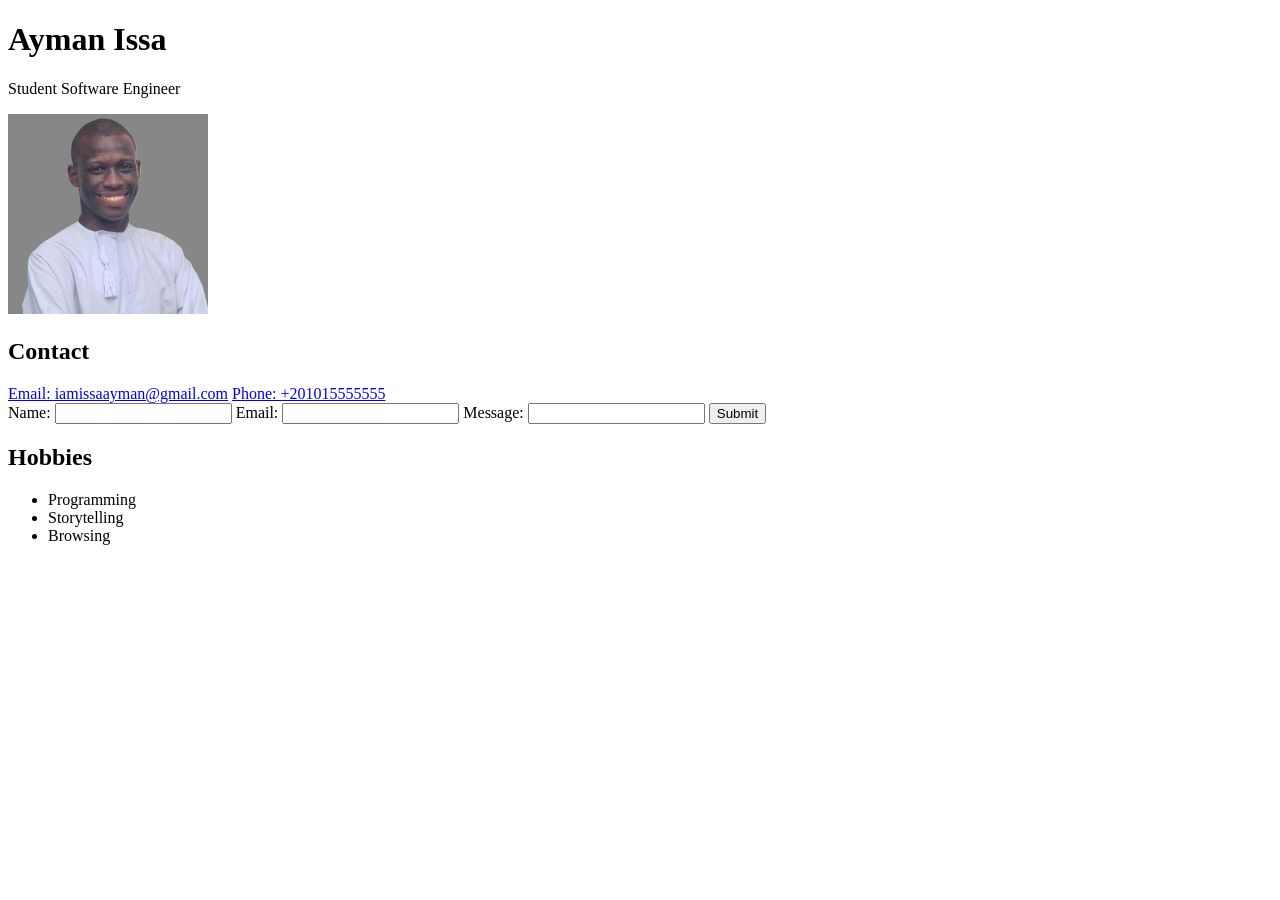
==== The-Journey-Lab/Projects Lab/Introduction to SWE/Me In Code/index.html @ 9102a5c4 "Learnt How to create a form and adding an image with size specs" ====
<!DOCTYPE html>
<html>

<head>
</head>

<body>
  <h1>Ayman Issa </h1> 
    <p>Student Software Engineer</p>

    <img
      src="ayman issa.jpg"
      alt="A picture of Ayman Issa"
      width="200px"
      height="200px"
    >

    <h2>Contact</h2>
      <a href="mailto:iamissaayman@gmail.com">Email: iamissaayman@gmail.com</a>
      <a href="tel:+201015555555">Phone: +201015555555</a>
      
    <form>
      <label for="name">Name:</label>
      <input type="text" id="name">

      <label for="email">Email:</label>
      <input type="email" id="email">

      <label for="message">Message:</label>
      <input type="text" id="message">
      
      <button type="submit">Submit</button>
    </form>

    <h2>Hobbies</h2>
      <ul>
        <li>Programming</li>
        <li>Storytelling</li>
        <li>Browsing</li>
      </ul>

</body>
</html>
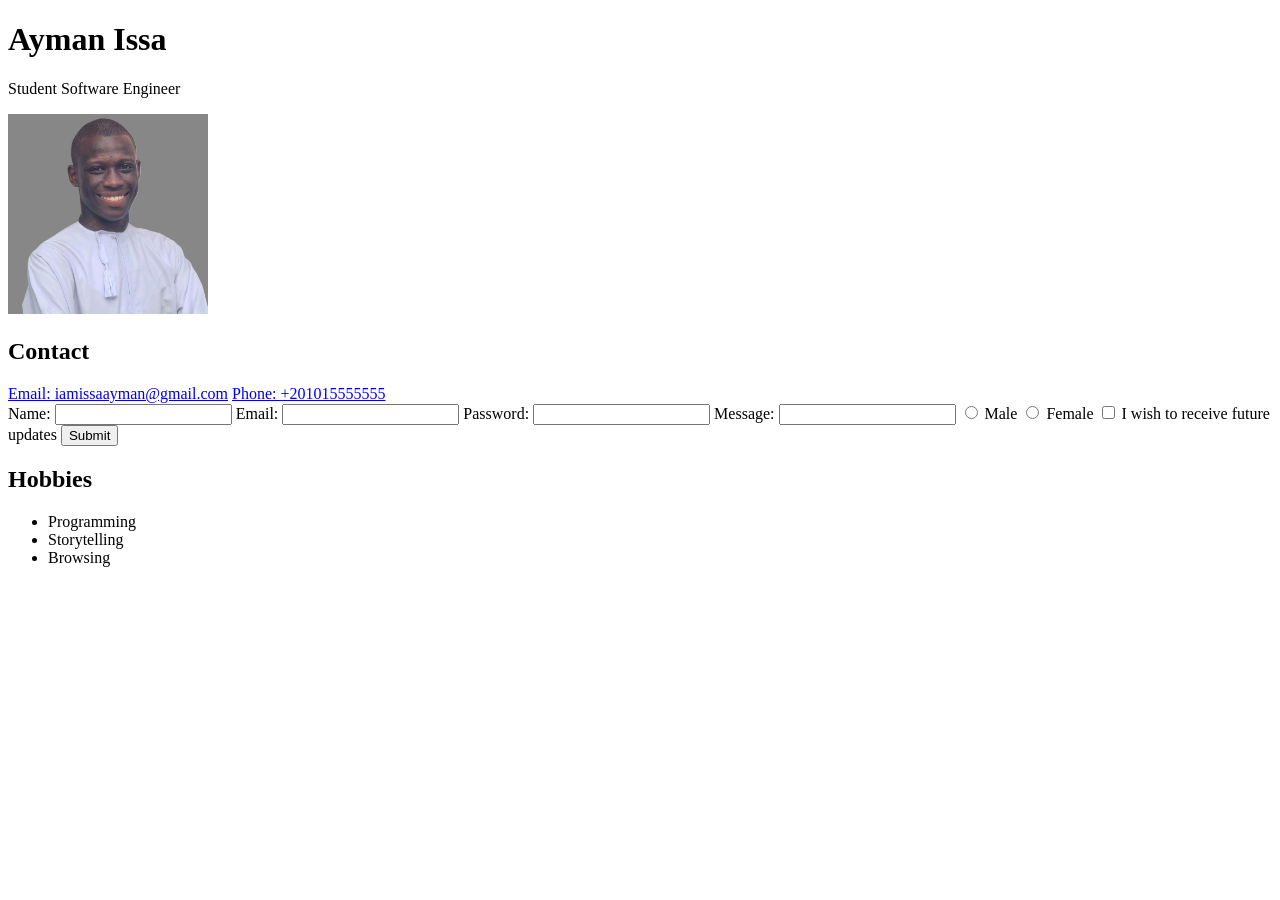
==== commit de40aab7: "Learnt how to add images and creating forms with different inputs plus created a .md for Me In Code " ====
--- a/The-Journey-Lab/Projects Lab/Introduction to SWE/Me In Code/index.html
+++ b/The-Journey-Lab/Projects Lab/Introduction to SWE/Me In Code/index.html
@@ -18,7 +18,7 @@
     <h2>Contact</h2>
       <a href="mailto:iamissaayman@gmail.com">Email: iamissaayman@gmail.com</a>
       <a href="tel:+201015555555">Phone: +201015555555</a>
-      
+
     <form>
       <label for="name">Name:</label>
       <input type="text" id="name">
@@ -26,8 +26,22 @@
       <label for="email">Email:</label>
       <input type="email" id="email">
 
+      <label for="password">Password:</label>
+      <input type="password" id="password">
+
       <label for="message">Message:</label>
       <input type="text" id="message">
+
+      <input type="radio" name="gender" id="male">
+      <label for="male">Male</label>
+
+      <!-- Selecting one out of multiple options -->
+
+      <input type="radio" name="gender" id="female">
+      <label for="female">Female</label>
+
+      <input type="checkbox" id="consent">
+      <label for="consent" id="consent">I wish to receive future updates </label>
       
       <button type="submit">Submit</button>
     </form>
